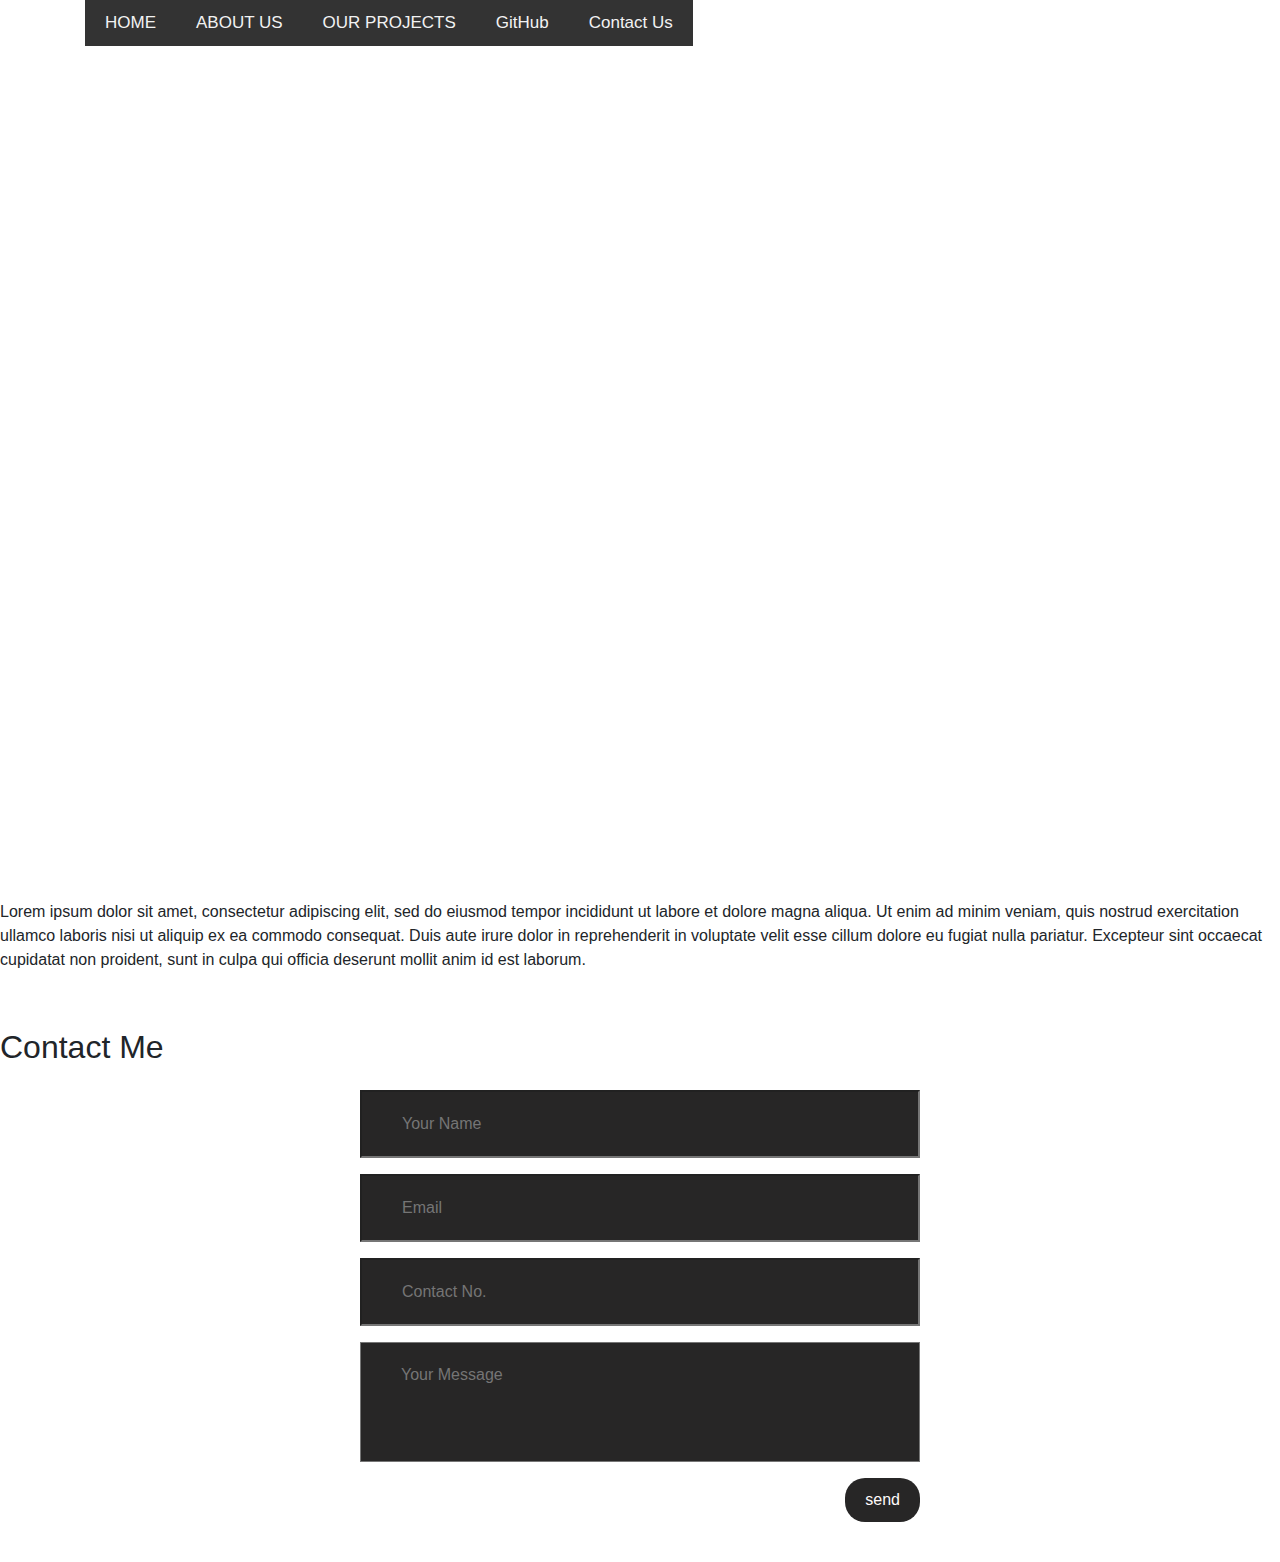
==== Dashboard.html @ 3206ecac "Dash" ====
<!DOCTYPE html>
<head>
<title>DevMain</title>
<meta charset="utf-8">
<!--Stylesheets-->
<link href="DashStyle.css" rel="stylesheet">
<link rel="stylesheet" href="https://maxcdn.bootstrapcdn.com/bootstrap/4.0.0/css/bootstrap.min.css" integrity="sha384-Gn5384xqQ1aoWXA+058RXPxPg6fy4IWvTNh0E263XmFcJlSAwiGgFAW/dAiS6JXm" crossorigin="anonymous">
<link rel="stylesheet" href="https://fonts.googleapis.com/css?family=Cookie">
<meta name="viewport" content="width=device-width, initial-scale=1">

</head>

<body>
	
    

  <!--Navigation bar stuff all here in this container-->
    <div class="container">
				
	    <div class="nav_bar">
		    <a href="Dashboard.html" >HOME</a>
		    <a href="#table2" >ABOUT US</a>
		    <a href="projects.html">OUR PROJECTS</a>
		    <a href="https://github.com" class="icon brands fa-github"><span class="label">GitHub</span></a>
		    <a href="#">Contact Us</a>
	    </div>
       
       <script>
		    // When the user scrolls down 20px from the top of the document, slide down the navbar
		    window.onscroll = function() {scrollFunction()};
		
		    function scrollFunction() {
		     if (document.body.scrollTop > 550 || document.documentElement.scrollTop > 550) {
			document.       getElementsByClassName  ("nav_bar").style.top = "0px";
		    } else {
			document.getElementsByClassName("nav_bar").style.top = "650px";
		  }
		}
        </script>
	</div>
	
	<div class="containbox">
	 </div>
	<p>Lorem ipsum dolor sit amet, consectetur adipiscing elit, sed do eiusmod tempor incididunt ut labore et dolore magna aliqua. Ut enim ad minim veniam, quis nostrud exercitation ullamco laboris nisi ut aliquip ex ea commodo consequat. Duis aute irure dolor in reprehenderit in voluptate velit esse cillum dolore eu fugiat nulla pariatur. Excepteur sint occaecat cupidatat non proident, sunt in culpa qui officia deserunt mollit anim id est laborum.</p>
    
    <div class="contact-section">
		<h2>Contact Me</h2>

		<form action="MyFirstProject.html" class="contact-form" method="post">
			<input type="text" class="contact-form-text" placeholder="Your Name">

			<input type="email" class="contact-form-text" placeholder="Email">

			<input type="text" class="contact-form-text" placeholder="Contact No.">
			
			<textarea class="contact-form-text" placeholder="Your Message"></textarea>

			<input type="submit" class="submit-form-btn" value="send">


			

			

			
		</form>





	</div>

</body>
</html>
---- DashStyle.css ----
.containbox{
    position: relative;
    left: 0;
    top: 0;
    width: 100%;
    height: 100vh;
    animation: animate 28s ease-in infinite;
    background-size: cover;
}

@keyframes animate{
    0%,100%{
        background-image: url(Dashboard.png);
    }
    25%{
        background-image: url(Dashboard2.jpg);
    }
    50%{
        background-image: url(Dashboard3.jpg);
    }
    75%{
        background-image: url(Dashboard4.jpg);
    }
}

.p{
    padding: 10px;
    margin: 0px;
    font-size: 16px;
    background-color: wheat;

}
.nav_bar{
	z-index: 1;
	position:fixed;
	overflow: hidden;
	display: block;
	background-color: #333;
	transition: top .3s;
}
.nav_bar a{
	float: left;
	display: block;
	color: #f2f2f2;
	text-align: center;
	padding: 10px 20px;
	text-decoration: none;
	font-size: 17px;
}
.nav_bar a:hover {
	background-color: #ddd;
	color: black;
  }

.nav_bar a.active {
	background-color: #4CAF50;
	color: white;
}

.footer{
 	background-color: blanchedalmond;
}


.contact-section{
    background-image: url('contact1.jpg');
    height: 100%;
    width: 100%;
    padding: 40px 0; 
    background-size: cover;
    background-position: center ;
}

.contact-form{
    max-width: 600px;
    padding: 0 20px;
    overflow: hidden;
    margin: auto;

}

.contact-form-text{
    display: block;
    padding: 20px 40px;
    width: 100%;
    background-color: rgb(39, 38, 38);
    box-sizing: border-box;
    margin: 16px 0px; 
    color:whitesmoke;
    outline: none;
}

.contact-form-text:focus{
    box-shadow: 0 0 10px 4px #34495e;
}

textarea.contact-form-text{
    resize: none;
    height: 120px;
}

.submit-form-btn{
    float: right;
    border: 0px;
    background: rgb(39, 38, 38);
    color: snow;
    cursor: pointer;
    padding: 10px 20px;
    border-radius: 20px;
}

.submit-form-btn:hover{
    background: skyblue;
}
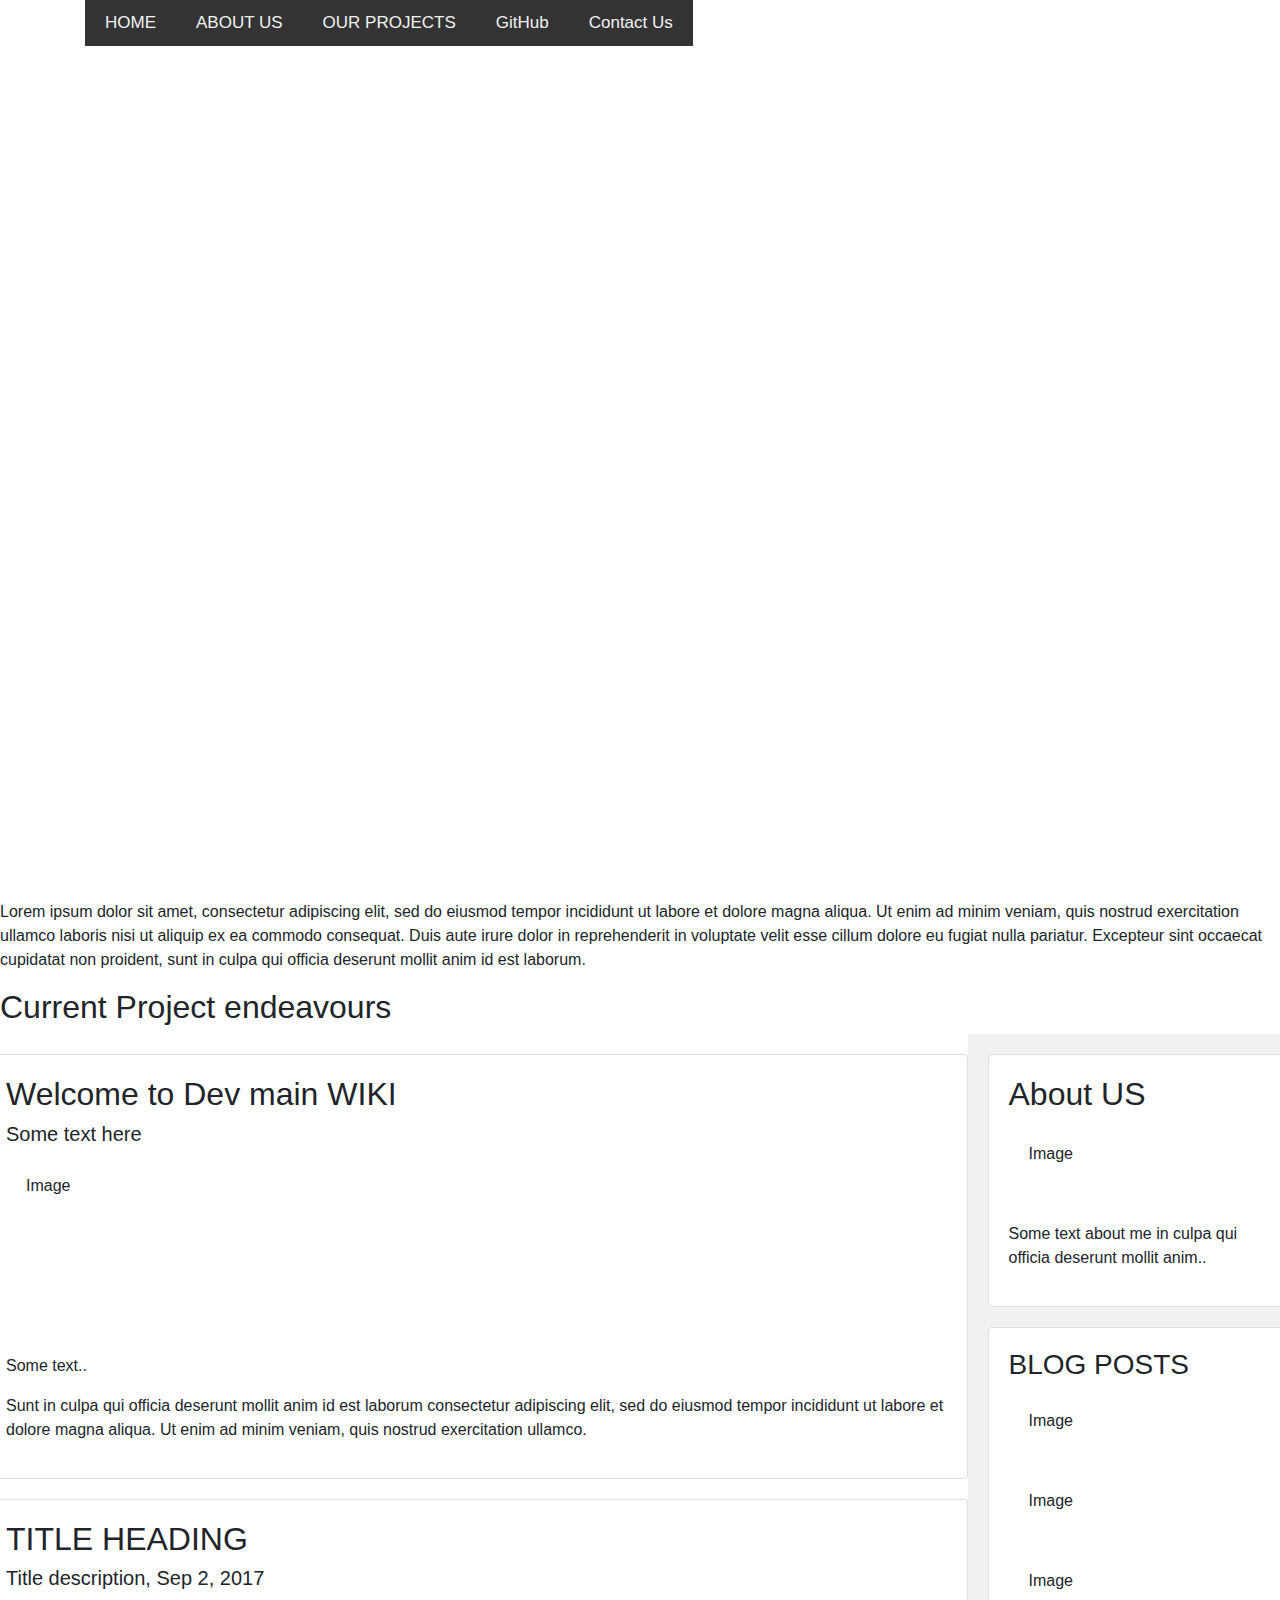
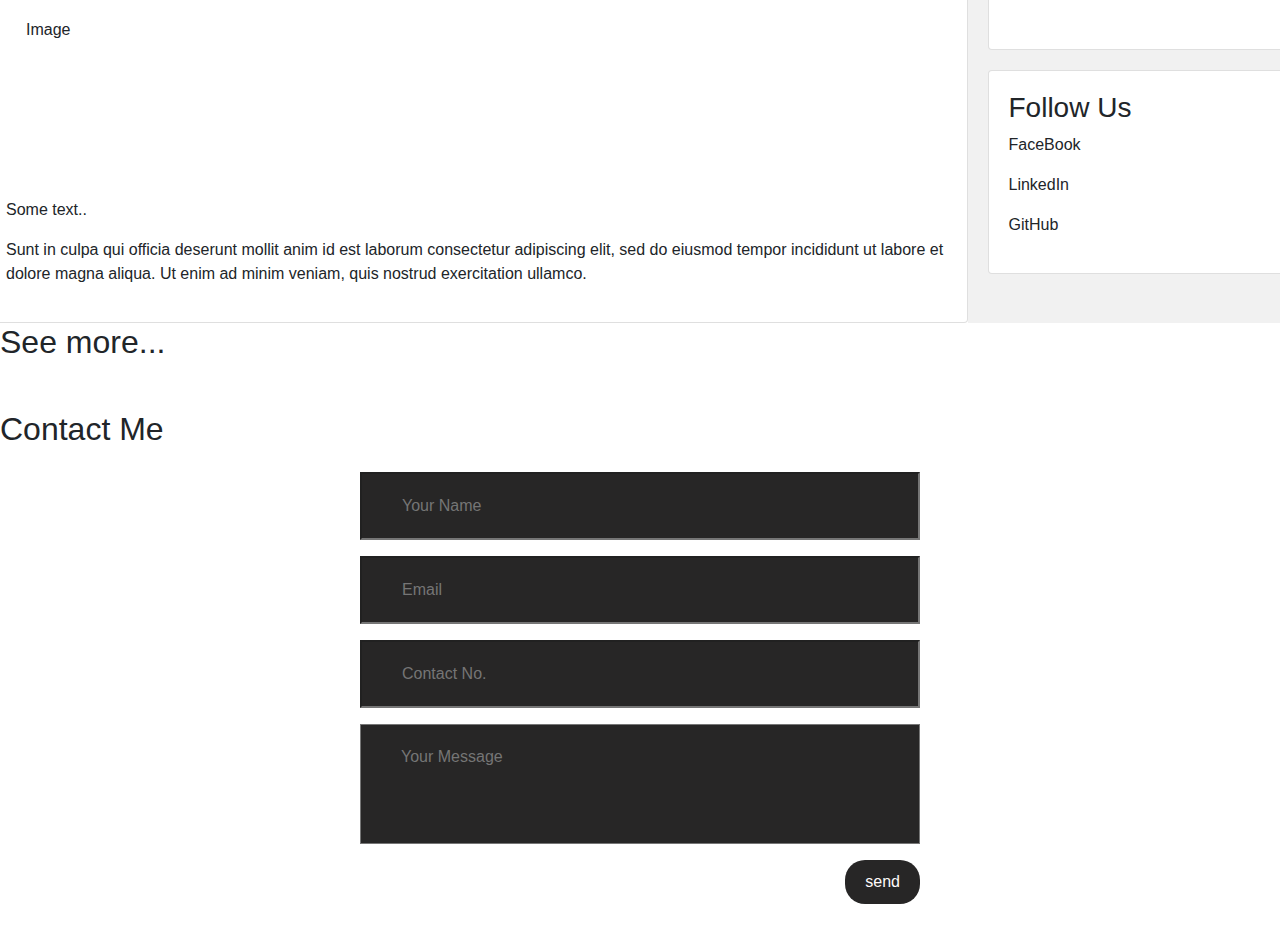
==== commit db57ea5c: "Stuff" ====
--- a/Dashboard.html
+++ b/Dashboard.html
@@ -3,7 +3,8 @@
 <title>DevMain</title>
 <meta charset="utf-8">
 <!--Stylesheets-->
-<link href="DashStyle.css" rel="stylesheet">
+<link href="CSS/DashStyle.css" rel="stylesheet">
+<link href="CSS/body_style.css" rel="stylesheet">
 <link rel="stylesheet" href="https://maxcdn.bootstrapcdn.com/bootstrap/4.0.0/css/bootstrap.min.css" integrity="sha384-Gn5384xqQ1aoWXA+058RXPxPg6fy4IWvTNh0E263XmFcJlSAwiGgFAW/dAiS6JXm" crossorigin="anonymous">
 <link rel="stylesheet" href="https://fonts.googleapis.com/css?family=Cookie">
 <meta name="viewport" content="width=device-width, initial-scale=1">
@@ -31,7 +32,7 @@
 		
 		    function scrollFunction() {
 		     if (document.body.scrollTop > 550 || document.documentElement.scrollTop > 550) {
-			document.       getElementsByClassName  ("nav_bar").style.top = "0px";
+			document.getElementsByClassName  ("nav_bar").style.top = "100px";
 		    } else {
 			document.getElementsByClassName("nav_bar").style.top = "650px";
 		  }
@@ -42,7 +43,51 @@
 	<div class="containbox">
 	 </div>
 	<p>Lorem ipsum dolor sit amet, consectetur adipiscing elit, sed do eiusmod tempor incididunt ut labore et dolore magna aliqua. Ut enim ad minim veniam, quis nostrud exercitation ullamco laboris nisi ut aliquip ex ea commodo consequat. Duis aute irure dolor in reprehenderit in voluptate velit esse cillum dolore eu fugiat nulla pariatur. Excepteur sint occaecat cupidatat non proident, sunt in culpa qui officia deserunt mollit anim id est laborum.</p>
-    
+<h2>
+	Current Project endeavours
+</h2>
+	<div class="row">
+		<div class="leftcolumn">
+		  <div class="card">
+			<h2>Welcome to Dev main WIKI</h2>
+			<h5>Some text here</h5>
+			<div class="fakeimg" style="height:200px;">Image</div>
+			<p>Some text..</p>
+			<p>Sunt in culpa qui officia deserunt mollit anim id est laborum consectetur adipiscing elit, sed do eiusmod tempor incididunt ut labore et dolore magna aliqua. Ut enim ad minim veniam, quis nostrud exercitation ullamco.</p>
+		  </div>
+		  <div class="card">
+			<h2>TITLE HEADING</h2>
+			<h5>Title description, Sep 2, 2017</h5>
+			<div class="fakeimg" style="height:200px;">Image</div>
+			<p>Some text..</p>
+			<p>Sunt in culpa qui officia deserunt mollit anim id est laborum consectetur adipiscing elit, sed do eiusmod tempor incididunt ut labore et dolore magna aliqua. Ut enim ad minim veniam, quis nostrud exercitation ullamco.</p>
+		  </div>
+		</div>
+		<div class="rightcolumn">
+		  <div class="card">
+			<h2>About US</h2>
+			<div class="fakeimg" style="height:100px;">Image</div>
+			<p>Some text about me in culpa qui officia deserunt mollit anim..</p>
+		  </div>
+		  <div class="card">
+			<h3>BLOG POSTS</h3>
+			<div class="fakeimg"><p>Image</p></div>
+			<div class="fakeimg"><p>Image</p></div>
+			<div class="fakeimg"><p>Image</p></div>
+		  </div>
+		  <div class="card">
+			<h3>Follow Us</h3>
+			<p>FaceBook</p>
+			<p>LinkedIn</p>
+			<p>GitHub</p>
+
+		  </div>
+		</div>
+	  </div>
+	<div>
+		<h2>See more...</h2>
+	</div>
+
     <div class="contact-section">
 		<h2>Contact Me</h2>
 
@@ -57,17 +102,8 @@
 
 			<input type="submit" class="submit-form-btn" value="send">
 
-
-			
-
-			
-
 			
 		</form>
-
-
-
-
 
 	</div>
 
--- a/CSS/DashStyle.css
+++ b/CSS/DashStyle.css
@@ -0,0 +1,116 @@
+.containbox{
+    position: relative;
+    left: 0;
+    top: 0;
+    width: 100%;
+    height: 100vh;
+    animation: animate 28s ease-in infinite;
+    background-size: cover;
+}
+
+@keyframes animate{
+    0%,100%{
+        background-image: url('../Pictures/Dashboard.png');
+    }
+    25%{
+        background-image: url('../Pictures/Dashboard2.jpg');
+    }
+    50%{
+        background-image: url('../Pictures/Dashboard3.jpg');
+    }
+    75%{
+        background-image: url('../Pictures/Dashboard4.jpg');
+    }
+}
+
+.p{
+    padding: 10px;
+    margin: 0px;
+    font-size: 16px;
+    background-color: wheat;
+
+}
+.nav_bar{
+	z-index: 1;
+	position:fixed;
+	overflow: hidden;
+	display: block;
+	background-color: #333;
+	transition: top .3s;
+}
+.nav_bar a{
+	float: left;
+	display: block;
+	color: #f2f2f2;
+	text-align: center;
+	padding: 10px 20px;
+	text-decoration: none;
+	font-size: 17px;
+}
+.nav_bar a:hover {
+	background-color: #ddd;
+	color: black;
+  }
+
+.nav_bar a.active {
+	background-color: #4CAF50;
+	color: white;
+}
+
+.footer{
+ 	background-color: blanchedalmond;
+}
+
+
+.contact-section{
+    background-image: url('../Pictures/contact1.jpg');
+    height: 100%;
+    width: 100%;
+    padding: 40px 0; 
+    background-size: cover;
+    background-position: center ;
+}
+
+.contact-form{
+    padding-top: 20px;
+
+    max-width: 600px;
+    padding: 0 20px;
+    overflow: hidden;
+    margin: auto;
+
+}
+
+.contact-form-text{
+    display: block;
+    padding: 20px 40px;
+    width: 100%;
+    background-color: rgb(39, 38, 38);
+    box-sizing: border-box;
+    margin: 16px 0px; 
+    color:whitesmoke;
+    outline: none;
+}
+
+.contact-form-text:focus{
+    box-shadow: 0 0 10px 4px #34495e;
+}
+
+textarea.contact-form-text{
+    resize: none;
+    height: 120px;
+}
+
+.submit-form-btn{
+    float: right;
+    border: 0px;
+    background: rgb(39, 38, 38);
+    color: snow;
+    cursor: pointer;
+    padding: 10px 20px;
+    border-radius: 20px;
+}
+
+.submit-form-btn:hover{
+    background: skyblue;
+}--- a/CSS/body_style.css
+++ b/CSS/body_style.css
@@ -0,0 +1,45 @@
+
+/* Left column */
+.leftcolumn {   
+	float: left;
+	width: 75%;
+  }
+  
+  /* Right column */
+  .rightcolumn {
+	float: left;
+	width: 25%;
+	background-color: #f1f1f1;
+	padding-left: 20px;
+  }
+  
+  /* Fake image */
+  .fakeimg {
+	background-image: url("../Pictures/contact1.jpg");
+	width: 100%;
+	padding: 20px;
+  }
+  
+  /* Add a card effect for articles */
+  .card {
+	background-color: #f1f1f1;
+
+	padding: 20px;
+	margin-top: 20px;
+	
+  }
+  
+  /* Clear floats after the columns */
+  .row:after {
+	content: "";
+	display: table;
+	clear: both;
+  }
+ 
+  /* Responsive layout - when the screen is less than 800px wide, make the two columns stack on top of each other instead of next to each other */
+  @media screen and (max-width: 800px) {
+	.leftcolumn, .rightcolumn {   
+	  width: 100%;
+	  padding: 0;
+	}
+  }
